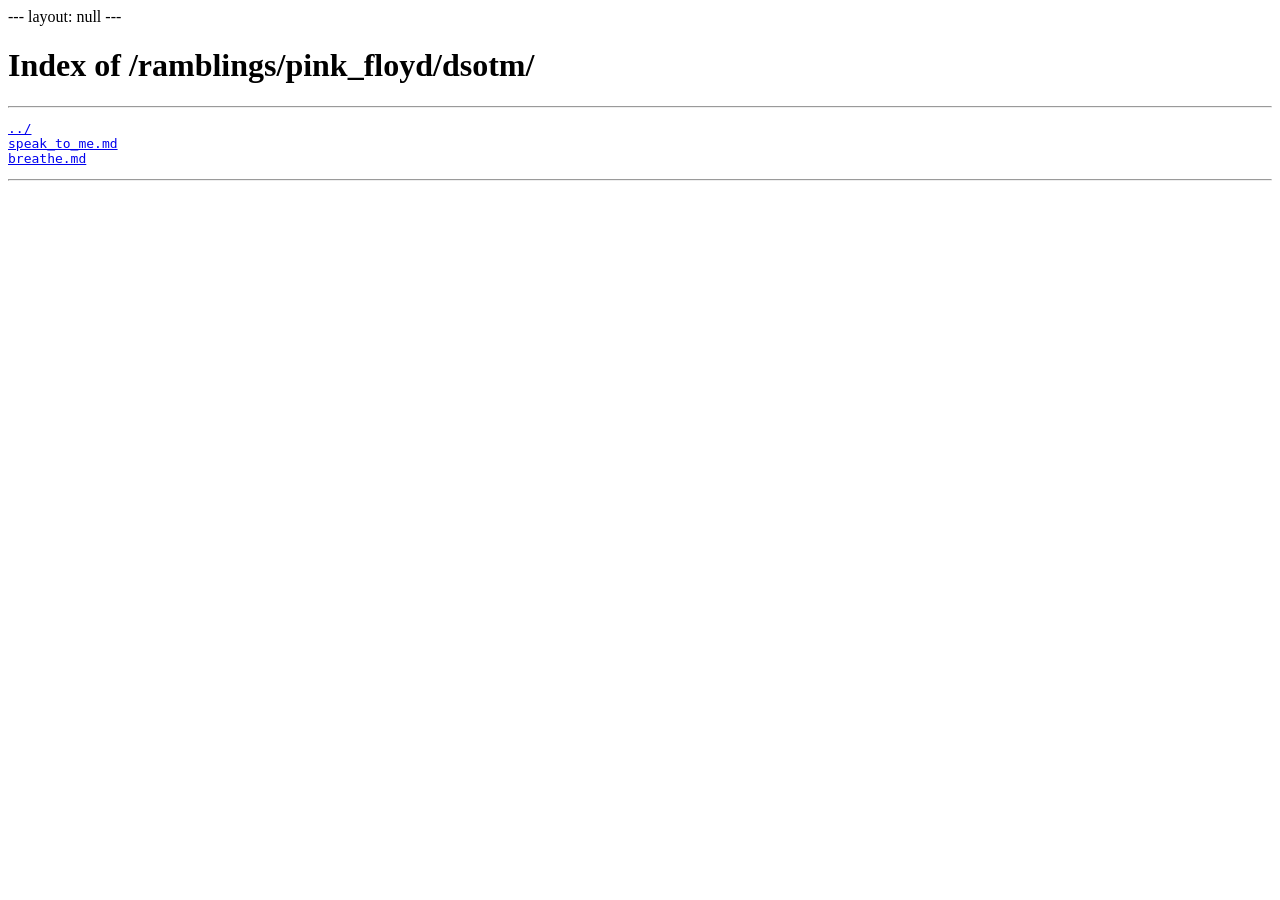
==== ramblings/pink_floyd/dsotm/index.html @ 336ce480 "Restructure ramblings as plain directory tree Co-Authored-By: Claude Opus 5.5 <noreply@anthropic.com" ====
---
layout: null
---
<!DOCTYPE html>
<html><head><meta charset="utf-8"><title>Index of /ramblings/pink_floyd/dsotm/</title></head>
<body>
<h1>Index of /ramblings/pink_floyd/dsotm/</h1>
<hr><pre>
<a href="../">../</a>
<a href="speak_to_me.html">speak_to_me.md</a>
<a href="breathe.html">breathe.md</a></pre><hr>
</body></html>
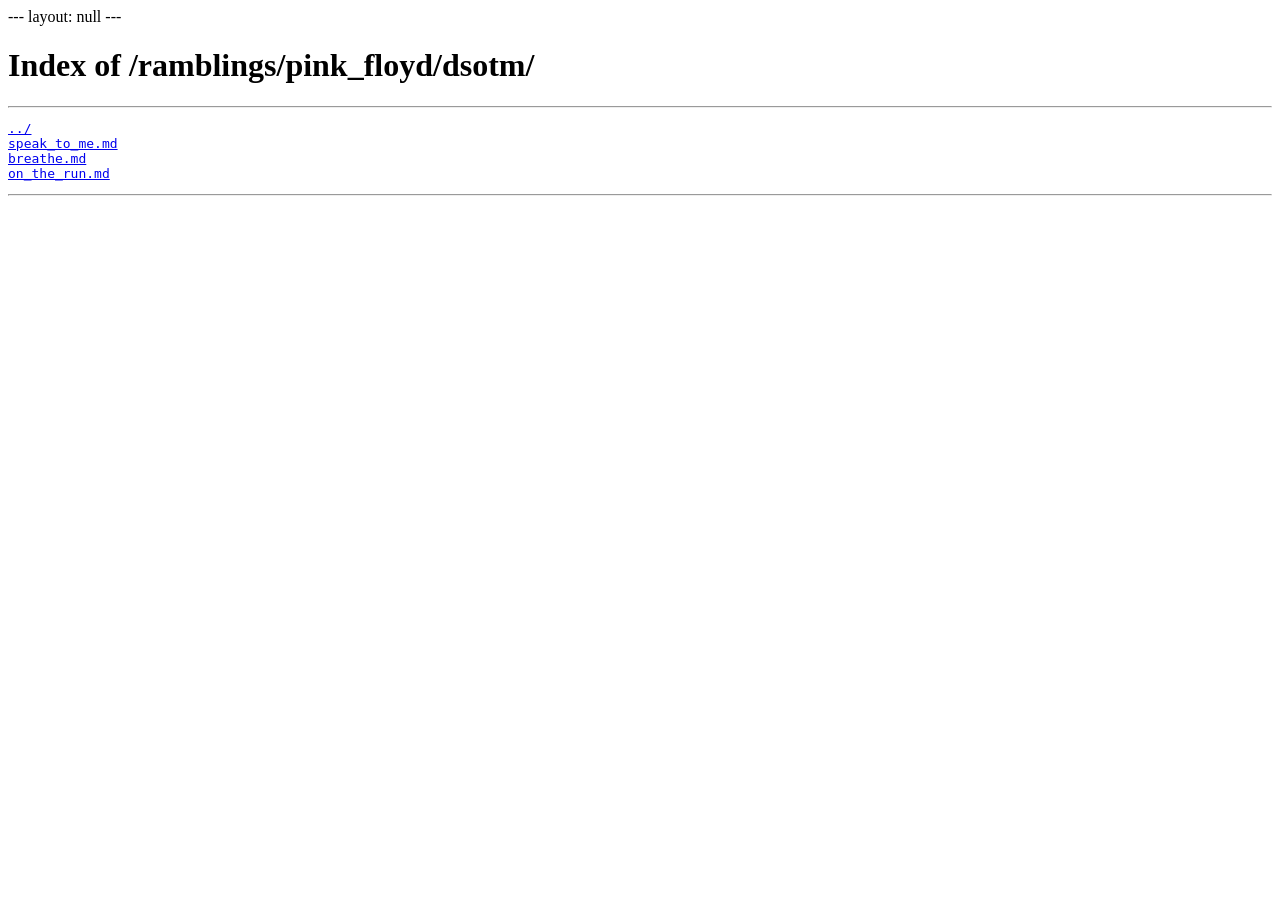
==== commit dc7d8546: "ontherun" ====
--- a/ramblings/pink_floyd/dsotm/index.html
+++ b/ramblings/pink_floyd/dsotm/index.html
@@ -8,5 +8,7 @@
 <hr><pre>
 <a href="../">../</a>
 <a href="speak_to_me.html">speak_to_me.md</a>
-<a href="breathe.html">breathe.md</a></pre><hr>
+<a href="breathe.html">breathe.md</a>
+<a href="on_the_run.html">on_the_run.md</a>
+</pre><hr>
 </body></html>
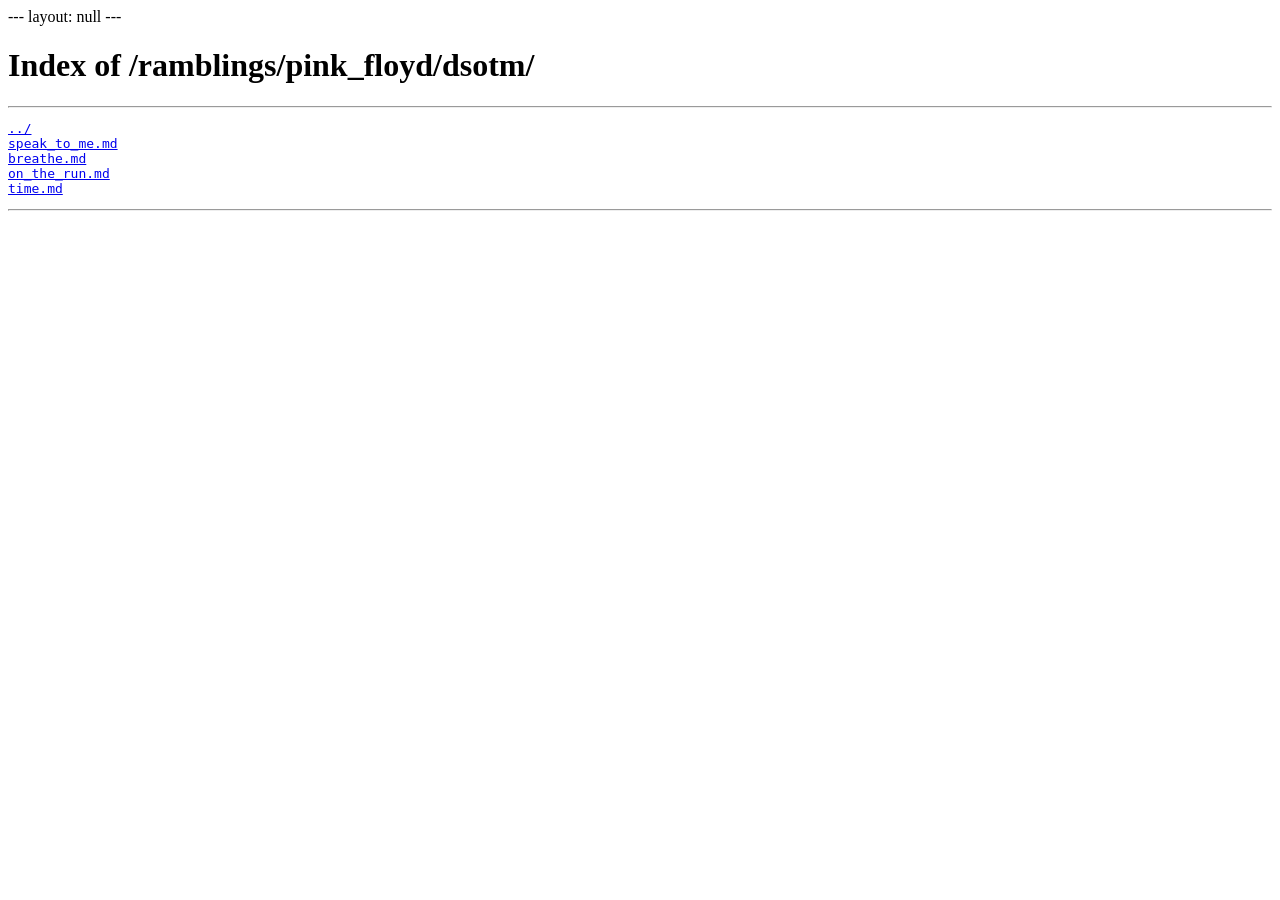
==== commit c288b155: "time" ====
--- a/ramblings/pink_floyd/dsotm/index.html
+++ b/ramblings/pink_floyd/dsotm/index.html
@@ -10,5 +10,6 @@
 <a href="speak_to_me.html">speak_to_me.md</a>
 <a href="breathe.html">breathe.md</a>
 <a href="on_the_run.html">on_the_run.md</a>
+<a href="on_the_run.html">time.md</a>
 </pre><hr>
 </body></html>
